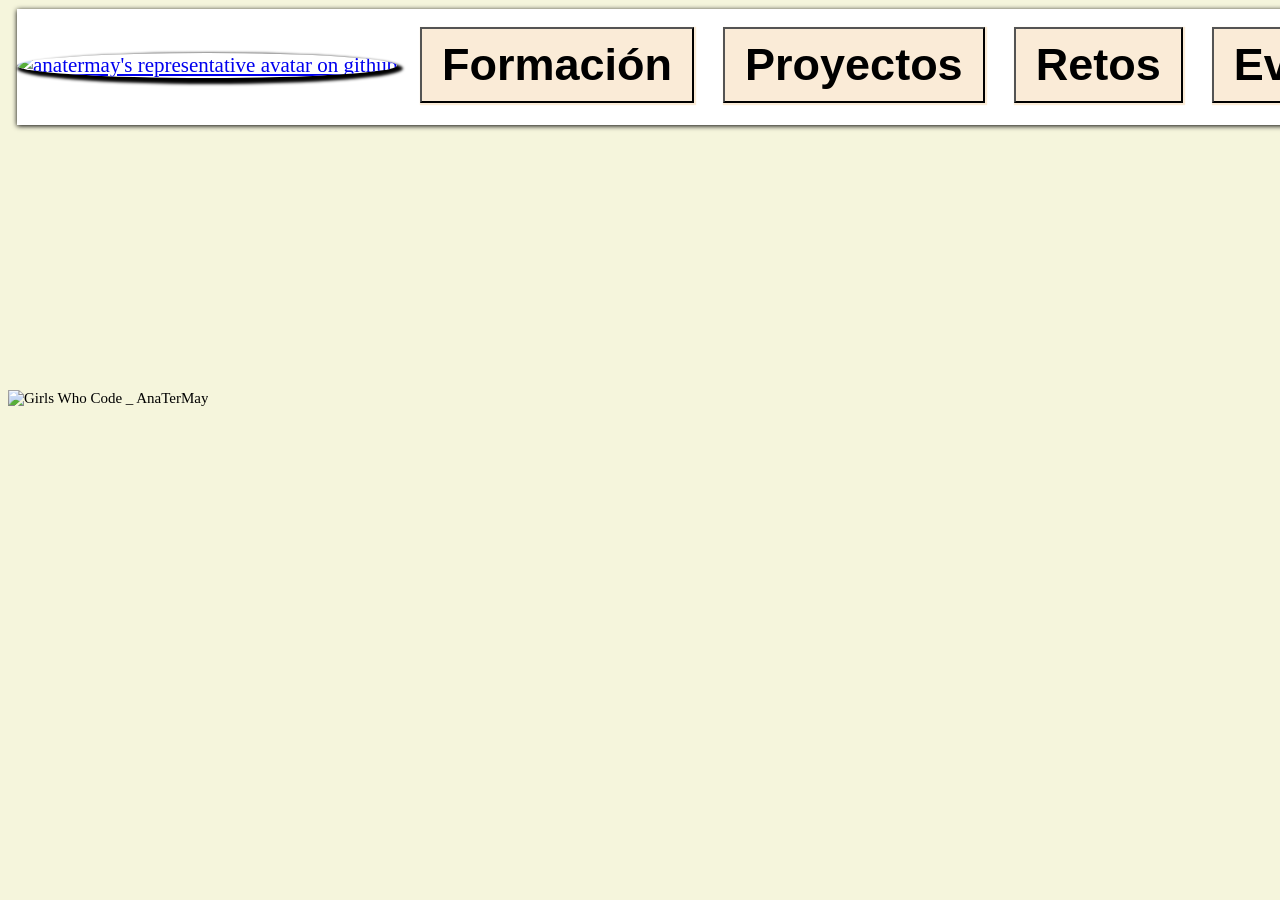
==== 0_templates/template.html @ 305c01ce "Let's see the preview" ====
<!DOCTYPE html>
<html lang="es">
<head>
    <meta charset="UTF-8">
    <meta name="viewport" content="width=device-width, initial-scale=1.0">
    <title>Vista Previa</title>
    <link rel="stylesheet" href="template.css">
</head>
<body>
	<div style="height: 300px;">

		<header>
				<div class="left-content">
						<a href="index.html" alt="anatermay's representative avatar on github">
								<img src="https://avatars.githubusercontent.com/u/166392499?v=4" alt="anatermay's representative avatar on github" class="logo_img">
						</a>
				</div>
				<div class="right-content">
						<a href="" alt="education's link"><button>Formación</button></a>
						<a href="" alt="projects' link"><button>Proyectos</button></a>
						<a href="" alt="challenges' link"><button>Retos</button></a>
						<a href="" alt="events' link"><button>Eventos</button></a>
						<a href="" alt="anatermay's link"><button>AnaTerMay</button></a>
			 </div>
		</header>
	</div>
	<div style="height: auto;">
		<img src="https://github.com/anatermay/anatermay/raw/main/png/anatermay_header.png" alt="Girls Who Code _ AnaTerMay" style="width: 100%;" class="cover_img">
	</div>
</body>
</html>
---- 0_templates/template.css ----
body {
    margin-top: 90px; /* Compensa la altura del header */
    background-color: beige;
    font-family: Georgia, 'Times New Roman', Times, serif, monospace;
    font-size: 15px;
    width: 100%;
}

button {
    background-color: antiquewhite;
    box-shadow: 1px 1px 1px 1px antiquewhite;
    font-size: 45px;
    font-weight: bold;
    color: #000000;
    padding: 10px 20px;
    margin: 10px;
}

button:hover {
    background-color: #000000;
    color: antiquewhite;
}

header {
    display: flex;
    align-items: center;
    justify-content: space-between;
    background-color: white;
    color: black;
    font-size: 21px;
    height: auto;
    width: 100%;
    position: fixed;
    top: 0;
    z-index: 1000; /* Asegura que el header esté por encima del contenido */
    padding-top: 8px;
    padding-bottom: 12px;
    margin-top: 0px;
    margin: 9px;
    -webkit-box-shadow: 0px 1px 5px 0px rgba(0, 0, 0, 0.17);
    -moz-box-shadow: 0px 1px 5px 0px rgba(0, 0, 0, 0.17);
    box-shadow: 0px 1px 5px 0px #000000;
}

header .left-content {
    flex: 0 0 30%; /* Ocupa el 30% del ancho */
    display: flex;
    align-items: center;
}

header .right-content {
    flex: 1 1 auto; /* Ocupa el resto del espacio */
    display: flex;
    justify-content: flex-end;
    align-items: center;
    margin-right: 18px;
    padding-right: 9px;
}

header .right-content a {
    margin-left: 9px; /* Margen entre los botones */
}

.logo_img {
    border-radius: 100% 100% 100% 100%;
    box-shadow: #000000 3px 3px 3px 3px;
    width: 210px;
    height: 210px;
}

.cover_img {
    width: 100%;
    height: 100%;
    object-fit: cover;
    border-radius: 0px 0px 0px 0px;
}
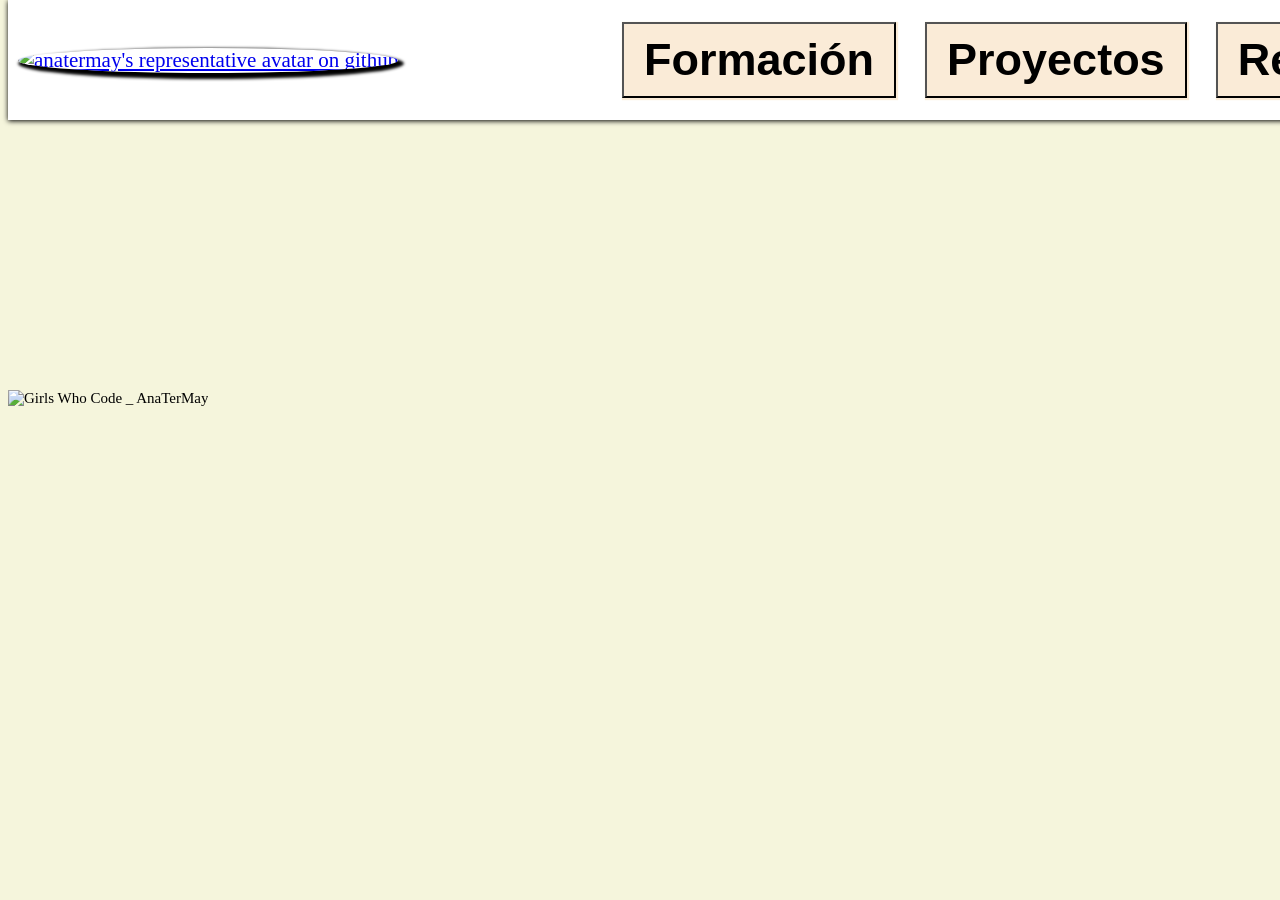
==== commit 1f506217: "Let's see the preview" ====
--- a/0_templates/template.html
+++ b/0_templates/template.html
@@ -7,8 +7,7 @@
     <link rel="stylesheet" href="template.css">
 </head>
 <body>
-	<div style="height: 300px;">
-
+	<div style="height: 300px; margin-top: 0;">
 		<header>
 				<div class="left-content">
 						<a href="index.html" alt="anatermay's representative avatar on github">
@@ -24,7 +23,7 @@
 			 </div>
 		</header>
 	</div>
-	<div style="height: auto;">
+	<div style="height: auto; margin-top: 0;">
 		<img src="https://github.com/anatermay/anatermay/raw/main/png/anatermay_header.png" alt="Girls Who Code _ AnaTerMay" style="width: 100%;" class="cover_img">
 	</div>
 </body>
--- a/0_templates/template.css
+++ b/0_templates/template.css
@@ -28,22 +28,19 @@
     background-color: white;
     color: black;
     font-size: 21px;
-    height: auto;
+    height: 120px;
     width: 100%;
+    padding: 0 10px;
     position: fixed;
     top: 0;
     z-index: 1000; /* Asegura que el header esté por encima del contenido */
-    padding-top: 8px;
-    padding-bottom: 12px;
-    margin-top: 0px;
-    margin: 9px;
     -webkit-box-shadow: 0px 1px 5px 0px rgba(0, 0, 0, 0.17);
     -moz-box-shadow: 0px 1px 5px 0px rgba(0, 0, 0, 0.17);
     box-shadow: 0px 1px 5px 0px #000000;
 }
 
 header .left-content {
-    flex: 0 0 30%; /* Ocupa el 30% del ancho */
+    flex: 0 0 45%; /* Ocupa el 30% del ancho */
     display: flex;
     align-items: center;
 }
@@ -54,6 +51,7 @@
     justify-content: flex-end;
     align-items: center;
     margin-right: 18px;
+    margin-left: 9px;
     padding-right: 9px;
 }
 
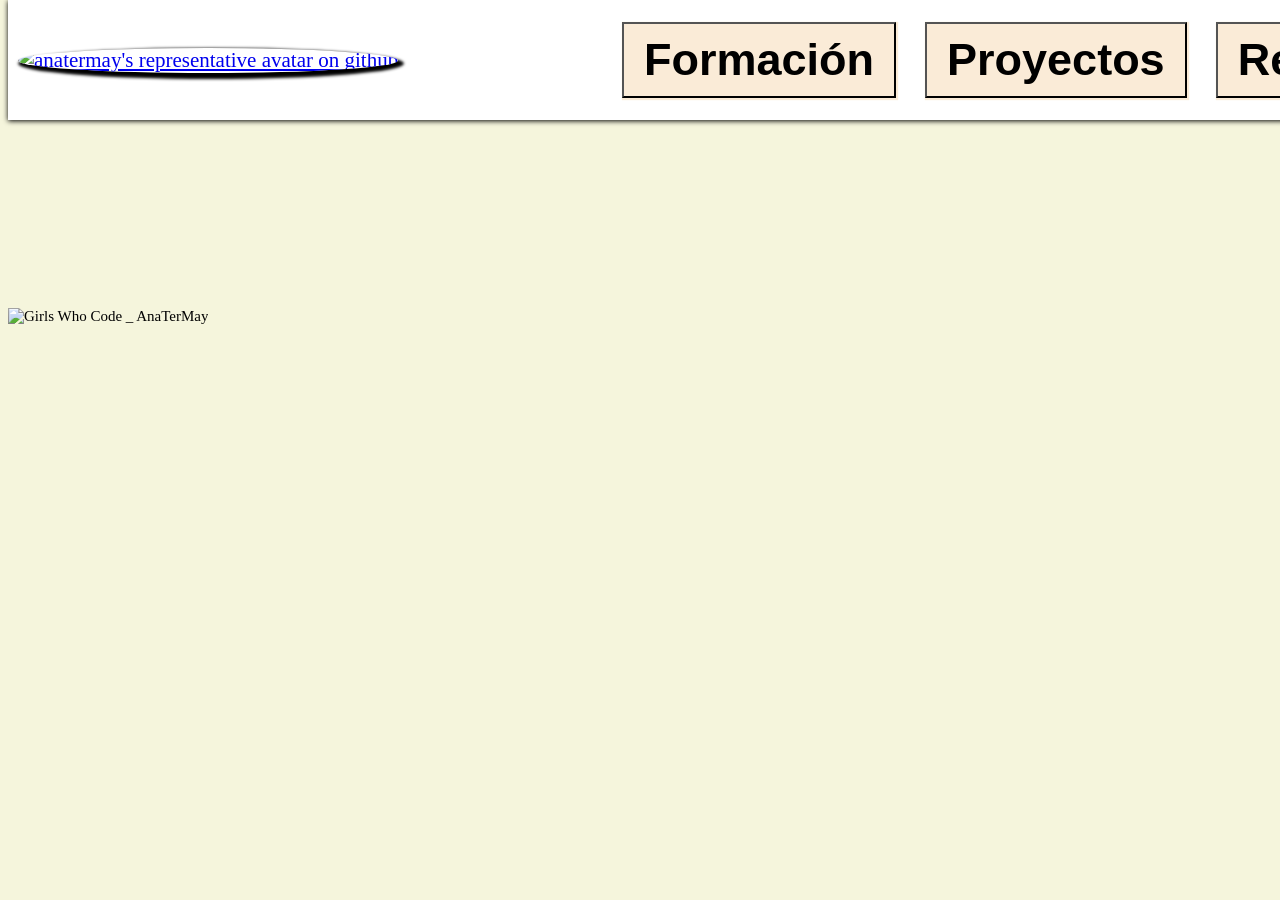
==== commit 0d683c33: "Let's see the preview" ====
--- a/0_templates/template.html
+++ b/0_templates/template.html
@@ -23,7 +23,7 @@
 			 </div>
 		</header>
 	</div>
-	<div style="height: auto; margin-top: 0;">
+	<div style="height: auto;">
 		<img src="https://github.com/anatermay/anatermay/raw/main/png/anatermay_header.png" alt="Girls Who Code _ AnaTerMay" style="width: 100%;" class="cover_img">
 	</div>
 </body>
--- a/0_templates/template.css
+++ b/0_templates/template.css
@@ -1,5 +1,4 @@
 body {
-    margin-top: 90px; /* Compensa la altura del header */
     background-color: beige;
     font-family: Georgia, 'Times New Roman', Times, serif, monospace;
     font-size: 15px;
@@ -62,8 +61,8 @@
 .logo_img {
     border-radius: 100% 100% 100% 100%;
     box-shadow: #000000 3px 3px 3px 3px;
-    width: 210px;
-    height: 210px;
+    width: 90px;
+    height: 90px;
 }
 
 .cover_img {
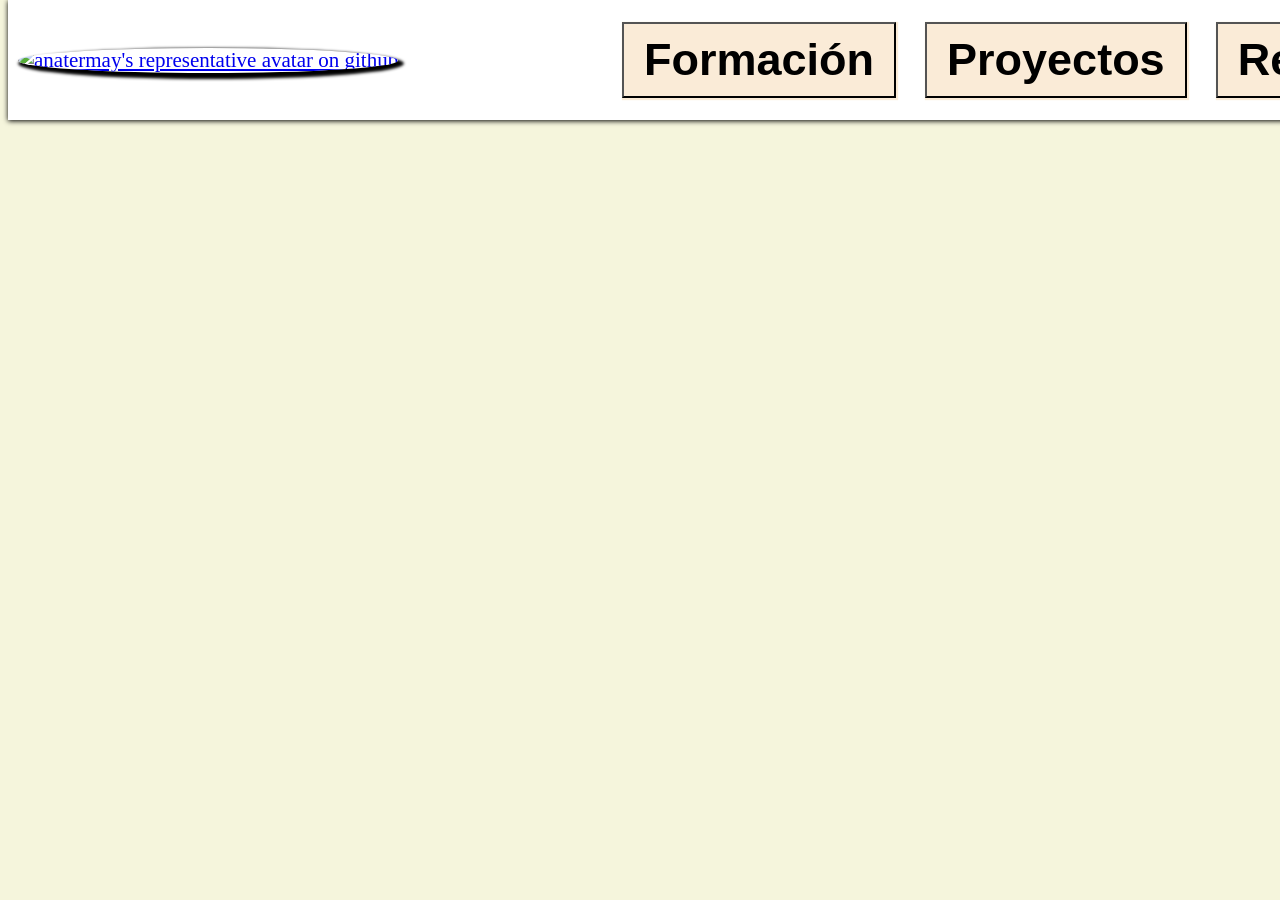
==== commit 9ced6737: "Let's see the preview" ====
--- a/0_templates/template.html
+++ b/0_templates/template.html
@@ -7,7 +7,6 @@
     <link rel="stylesheet" href="template.css">
 </head>
 <body>
-	<div style="height: 300px; margin-top: 0;">
 		<header>
 				<div class="left-content">
 						<a href="index.html" alt="anatermay's representative avatar on github">
@@ -23,8 +22,6 @@
 			 </div>
 		</header>
 	</div>
-	<div style="height: auto;">
-		<img src="https://github.com/anatermay/anatermay/raw/main/png/anatermay_header.png" alt="Girls Who Code _ AnaTerMay" style="width: 100%;" class="cover_img">
-	</div>
+	<img src="https://github.com/anatermay/anatermay/raw/main/png/anatermay_header.png" alt="Girls Who Code _ AnaTerMay" style="width: 100%;" class="cover_img">
 </body>
 </html>
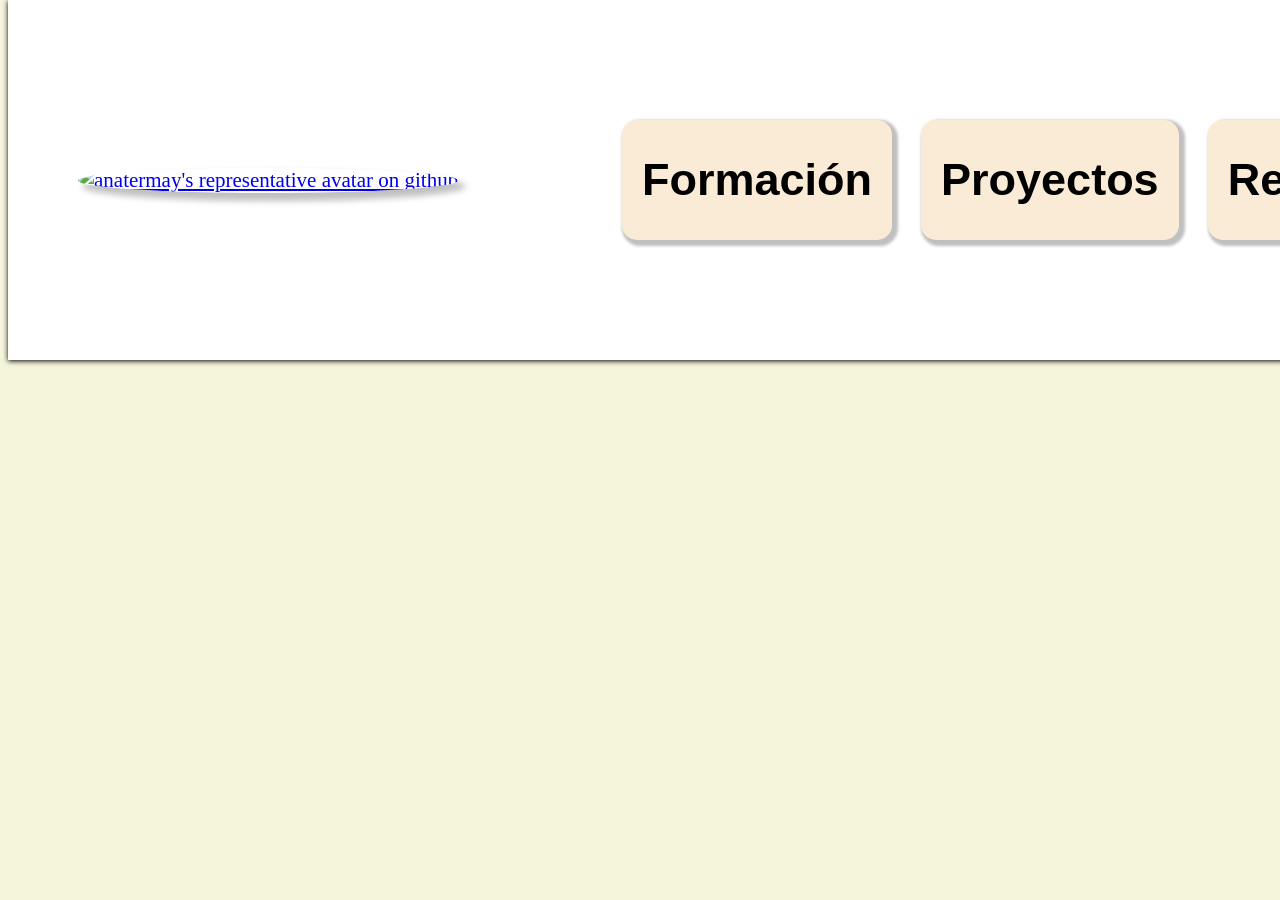
==== commit 54713a9b: "Let's see the preview" ====
--- a/0_templates/template.html
+++ b/0_templates/template.html
@@ -22,6 +22,7 @@
 			 </div>
 		</header>
 	</div>
+	<p></p>
 	<img src="https://github.com/anatermay/anatermay/raw/main/png/anatermay_header.png" alt="Girls Who Code _ AnaTerMay" style="width: 100%;" class="cover_img">
 </body>
 </html>
--- a/0_templates/template.css
+++ b/0_templates/template.css
@@ -7,12 +7,16 @@
 
 button {
     background-color: antiquewhite;
-    box-shadow: 1px 1px 1px 1px antiquewhite;
+    box-shadow: 3px 3px 3px 3px #c0c0c0;
     font-size: 45px;
     font-weight: bold;
     color: #000000;
     padding: 10px 20px;
     margin: 10px;
+    height: 120px;
+    border-radius: 15px 15px 15px 15px;
+    border: none;
+    cursor: pointer;
 }
 
 button:hover {
@@ -27,7 +31,7 @@
     background-color: white;
     color: black;
     font-size: 21px;
-    height: 120px;
+    height: 360px;
     width: 100%;
     padding: 0 10px;
     position: fixed;
@@ -60,9 +64,10 @@
 
 .logo_img {
     border-radius: 100% 100% 100% 100%;
-    box-shadow: #000000 3px 3px 3px 3px;
-    width: 90px;
-    height: 90px;
+    box-shadow: #c0c0c0 6px 6px 6px 2px;
+    width: 300px;
+    height: 300px;
+    margin-left: 60px;
 }
 
 .cover_img {
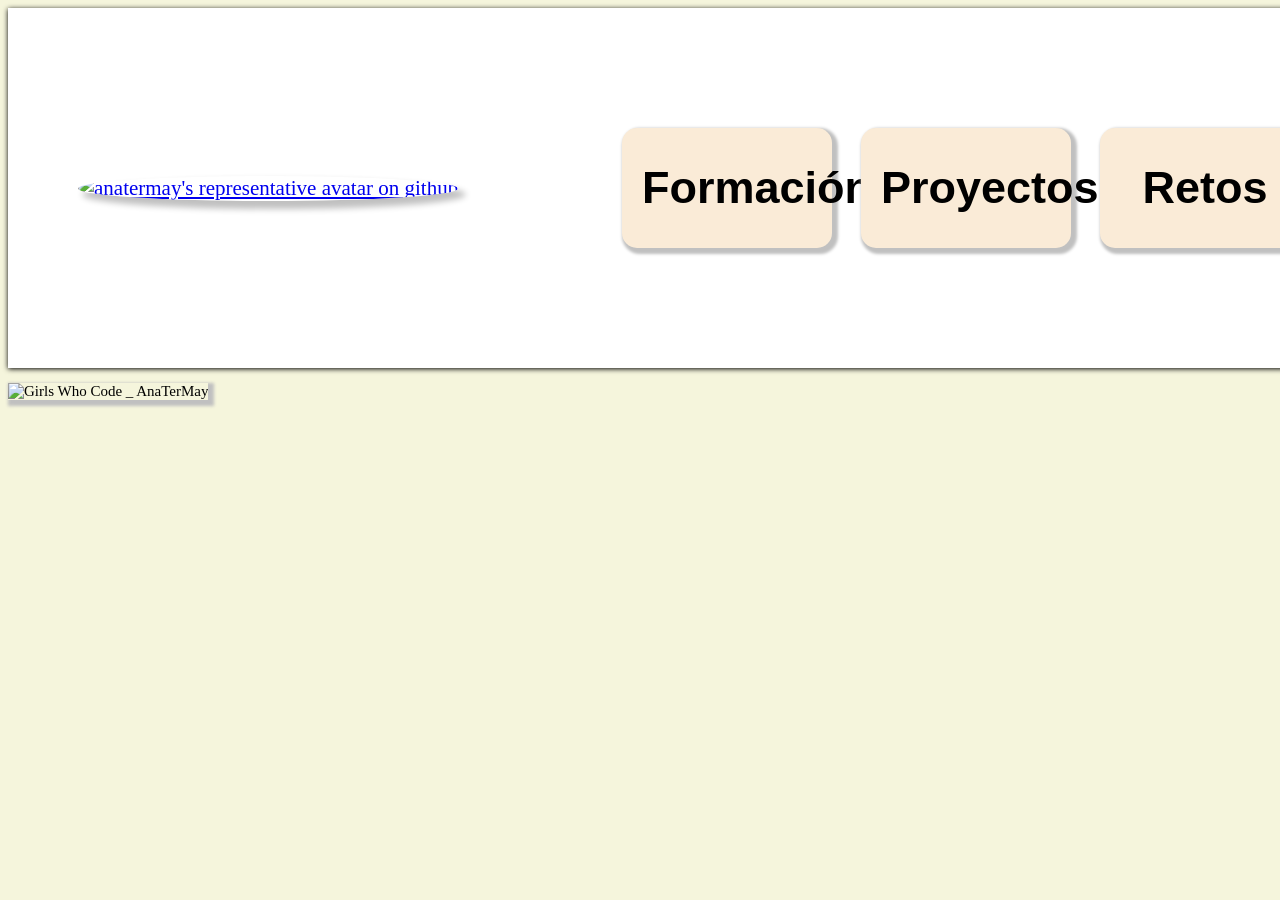
==== commit 6e4a3a75: "Let's see the preview" ====
--- a/0_templates/template.html
+++ b/0_templates/template.html
@@ -21,7 +21,6 @@
 						<a href="" alt="anatermay's link"><button>AnaTerMay</button></a>
 			 </div>
 		</header>
-	</div>
 	<p></p>
 	<img src="https://github.com/anatermay/anatermay/raw/main/png/anatermay_header.png" alt="Girls Who Code _ AnaTerMay" style="width: 100%;" class="cover_img">
 </body>
--- a/0_templates/template.css
+++ b/0_templates/template.css
@@ -14,6 +14,7 @@
     padding: 10px 20px;
     margin: 10px;
     height: 120px;
+    width: 210px;
     border-radius: 15px 15px 15px 15px;
     border: none;
     cursor: pointer;
@@ -34,7 +35,7 @@
     height: 360px;
     width: 100%;
     padding: 0 10px;
-    position: fixed;
+    position: relative;
     top: 0;
     z-index: 1000; /* Asegura que el header esté por encima del contenido */
     -webkit-box-shadow: 0px 1px 5px 0px rgba(0, 0, 0, 0.17);
@@ -51,7 +52,7 @@
 header .right-content {
     flex: 1 1 auto; /* Ocupa el resto del espacio */
     display: flex;
-    justify-content: flex-end;
+    justify-content: space-around;
     align-items: center;
     margin-right: 18px;
     margin-left: 9px;
@@ -75,4 +76,6 @@
     height: 100%;
     object-fit: cover;
     border-radius: 0px 0px 0px 0px;
+    position: relative;
+    box-shadow: 3px 3px 3px 3px #C0C0C0;
 }
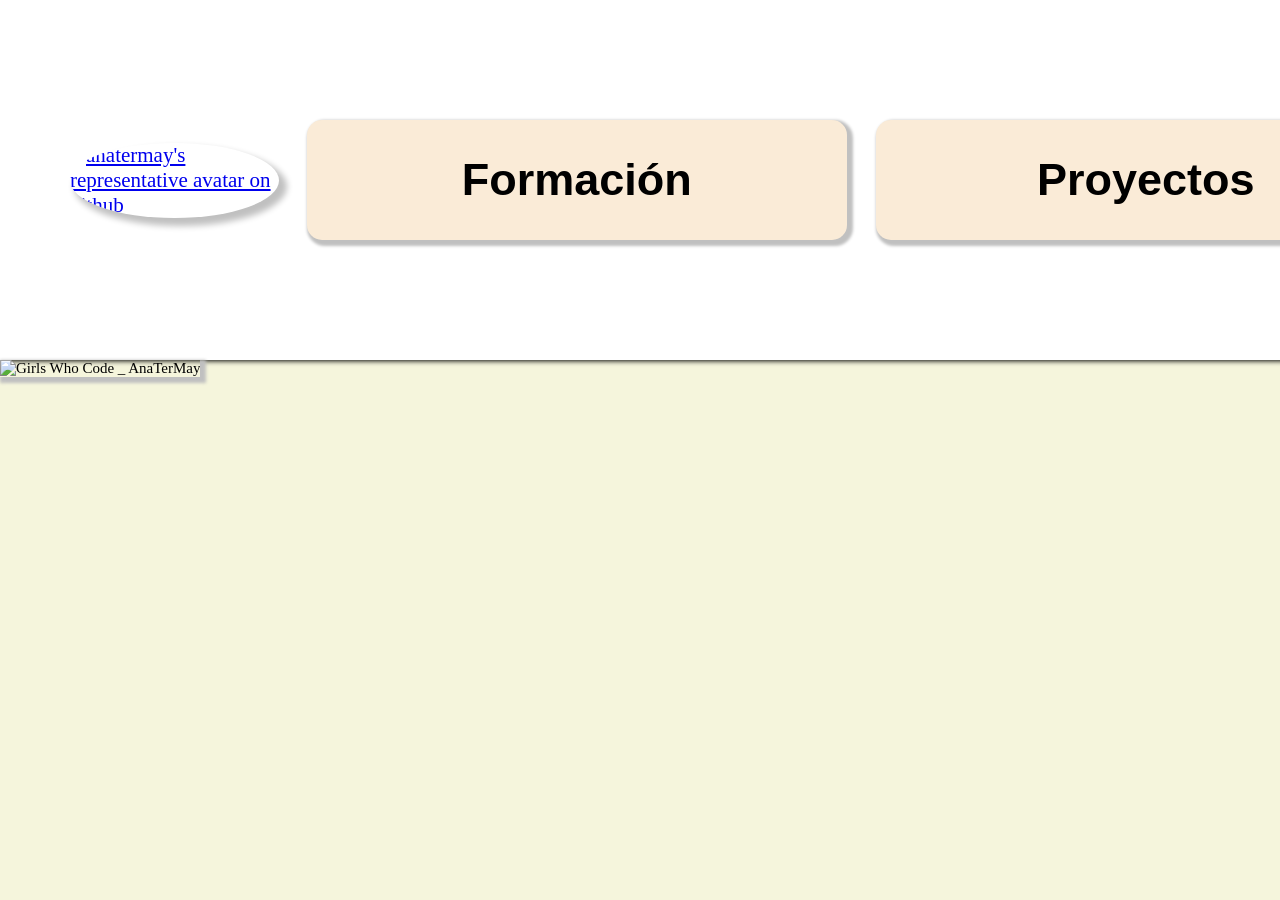
==== commit 7b7439b4: "Preview" ====
--- a/0_templates/template.html
+++ b/0_templates/template.html
@@ -21,7 +21,6 @@
 						<a href="" alt="anatermay's link"><button>AnaTerMay</button></a>
 			 </div>
 		</header>
-	<p></p>
 	<img src="https://github.com/anatermay/anatermay/raw/main/png/anatermay_header.png" alt="Girls Who Code _ AnaTerMay" style="width: 100%;" class="cover_img">
 </body>
 </html>
--- a/0_templates/template.css
+++ b/0_templates/template.css
@@ -3,6 +3,7 @@
     font-family: Georgia, 'Times New Roman', Times, serif, monospace;
     font-size: 15px;
     width: 100%;
+    margin: 0;
 }
 
 button {
@@ -14,7 +15,8 @@
     padding: 10px 20px;
     margin: 10px;
     height: 120px;
-    width: 210px;
+    width: 540px;
+    padding: 10px 20px;
     border-radius: 15px 15px 15px 15px;
     border: none;
     cursor: pointer;
@@ -22,7 +24,11 @@
 
 button:hover {
     background-color: #000000;
-    color: antiquewhite;
+    color: fuchsia;
+    font-style: bold;
+    border: 9px solid greenyellow;
+    box-shadow: 3px 3px 3px 3px bisque;
+    cursor: hand;
 }
 
 header {
@@ -35,7 +41,7 @@
     height: 360px;
     width: 100%;
     padding: 0 10px;
-    position: relative;
+    position: static;
     top: 0;
     z-index: 1000; /* Asegura que el header esté por encima del contenido */
     -webkit-box-shadow: 0px 1px 5px 0px rgba(0, 0, 0, 0.17);
@@ -44,15 +50,15 @@
 }
 
 header .left-content {
-    flex: 0 0 45%; /* Ocupa el 30% del ancho */
+    flex: 0 0 21%; /* Ocupa el 30% del ancho */
     display: flex;
     align-items: center;
 }
 
 header .right-content {
-    flex: 1 1 auto; /* Ocupa el resto del espacio */
+    flex: 1 1 79%; /* Ocupa el resto del espacio */
     display: flex;
-    justify-content: space-around;
+    justify-content: space-between;
     align-items: center;
     margin-right: 18px;
     margin-left: 9px;
@@ -73,7 +79,7 @@
 
 .cover_img {
     width: 100%;
-    height: 100%;
+    height: cover;
     object-fit: cover;
     border-radius: 0px 0px 0px 0px;
     position: relative;
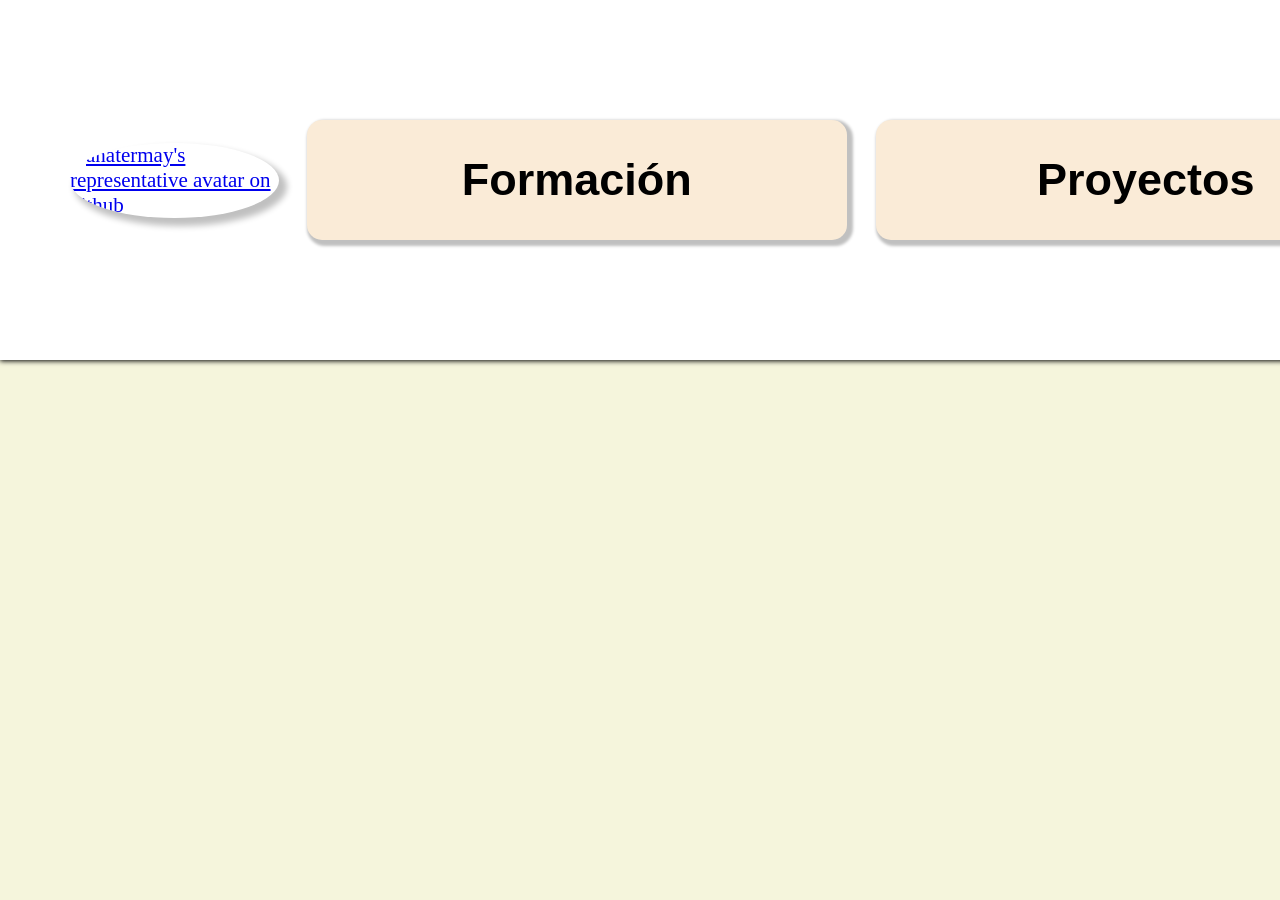
==== commit 464dcb08: "Preview" ====
--- a/0_templates/template.html
+++ b/0_templates/template.html
@@ -19,8 +19,8 @@
 						<a href="" alt="challenges' link"><button>Retos</button></a>
 						<a href="" alt="events' link"><button>Eventos</button></a>
 						<a href="" alt="anatermay's link"><button>AnaTerMay</button></a>
-			 </div>
+					</div>
+				<img src="https://github.com/anatermay/anatermay/raw/main/png/anatermay_header.png" alt="Girls Who Code _ AnaTerMay" style="width: 100%;" class="cover_img">
 		</header>
-	<img src="https://github.com/anatermay/anatermay/raw/main/png/anatermay_header.png" alt="Girls Who Code _ AnaTerMay" style="width: 100%;" class="cover_img">
 </body>
 </html>
